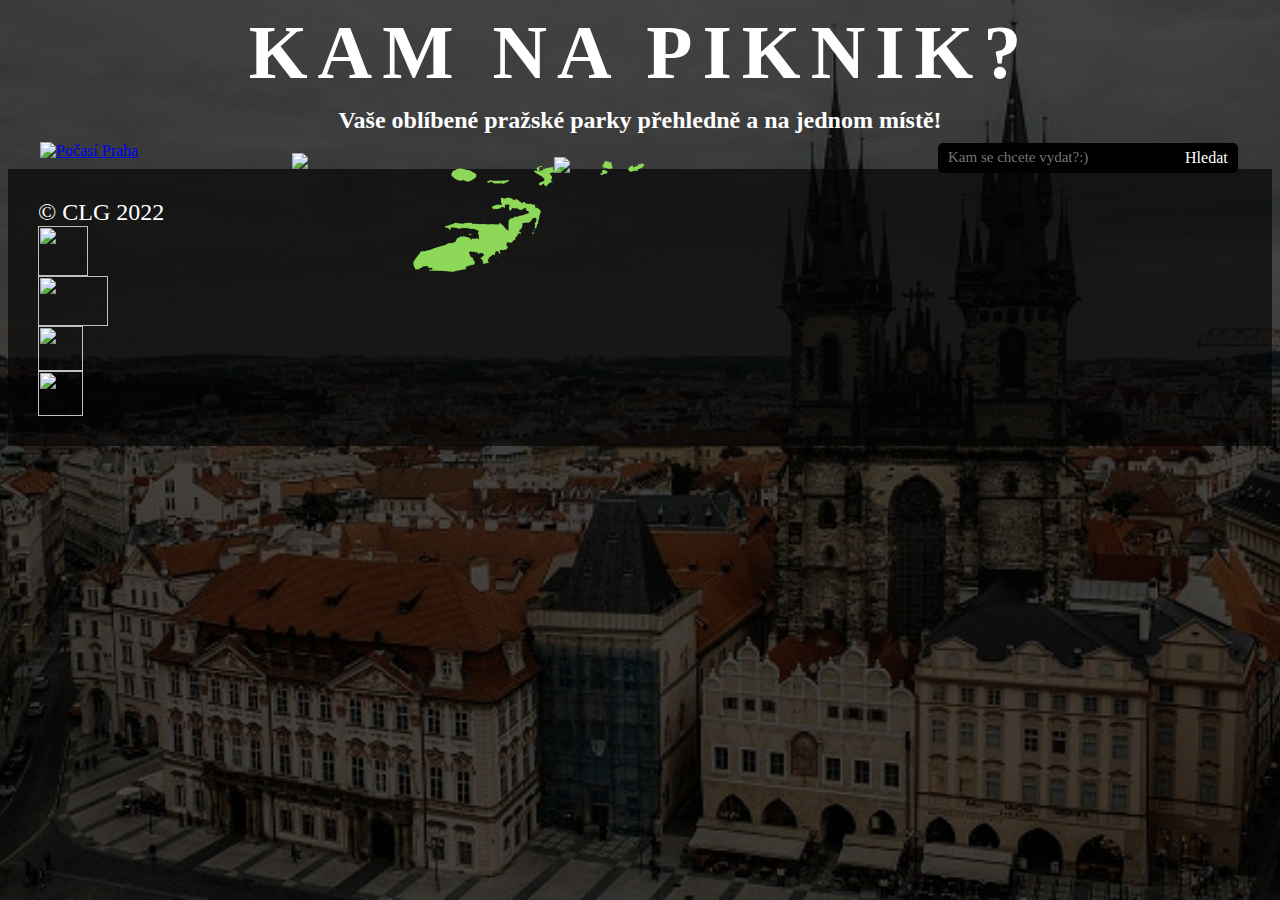
==== index.html @ be239d1d "k" ====
<!DOCTYPE html>
<html>

<head>
    <link rel="stylesheet" type="text/css" href="css/style.css">
</head>

<body>

    <h1>KAM NA PIKNIK?</h1>
    <h2>Vaše oblíbené pražské parky přehledně a na jednom místě!</h2>
    <div class="searchbar">
        <form id="form" role="search">
            <input type="search" id="query" name="q" placeholder="Kam se chcete vydat?:)"
                aria-label="prohledat obsah stranky">
            <button>Hledat</button>
        </form>
    </div>

    <div class="container">
        <img id="mapa" src="img/prahaokraj.png" class="center" />
        <div id="stromovka" class="park"><a href="stromovka.html"><img id="stromovkavelikost"
                    src="img/parkikony/stromovka.png"></a></div>
        <div id="riegovysady" class="park"><a href="rigrac.html"><img id="riegovysadyvelikost"
                    src="img/parkikony/Riegrovy sady 2.png"></a></div>
        <div id="sarka" class="park"><a href="divokasarka.html"><img id="sarkavelikost"
                    src="img/parkikony/Sarka2 (1).png"></a></div>
        <div id="petrinskesady" class="park"><a href="petrin.html"><img id="petrinskesadyvelikost"
                    src="img/parkikony/Ptrinskesady2 (1).png"></a></div>
        <div id="parukarka" class="park"><a href="parukarka.html"><img id="parukarkavelikost"
                    src="img/parkikony/Parukarka2 (1).png"></a></div>
        <div id="letenskaplan" class="park"><a href="letna.html"><img id="letenskaplanvelikost"
                    src="img/parkikony/Letenskaplan2 (1).png"></a></div>
        <div id="ladronka" class="park"><a href="sablona.html"><img id="ladronkavelikost"
                    src="img/parkikony/ladronka 2.png"></a></div>
        <div id="hvezda" class="park"><a href="hvezda.html"><img id="hvezdavelikost"
                    src="img/parkikony/Hvezda2 (1).png"></a></div>
        <div id="grebovka" class="park"><a href="havlickovysady.html"><img id="grebovkavelikost"
                    src="img/parkikony/Grebovka2 (1).png"></a></div>
    </div>

    <div class="pocasi"><a href="https://www.slunecno.cz/mista/praha-7" target="_new"><img class="pocasiimg"
                src="https://www.slunecno.cz/pocasi-na-web.php?n&obr=2&m=7&pism=3&d=3&p1=FFFFFF&pruhl&t1=000000&p2=96FFB2&p3=F6FFE8&t2=000000&v=4"
                alt="Počasí Praha" style="border: 0px;" /></a><br>
    </div>
    <footer>
        © CLG 2022
        <img id="fb" src="../CLG-T4/img/contacts/fb.png" />
        <img id="ig" src="../CLG-T4/img/contacts/ig.png" />
        <img id="tw" src="../CLG-T4/img/contacts/tw.png" />
        <img id="tt" src="../CLG-T4/img/contacts/tt.png" />

    </footer>

</body>

</html>
---- css/style.css ----
h2 {
    text-align: center;
    margin-top: 10px;
    color: #fff;
    margin-top: -40px;

}

h1 {
    font-size: 2cm;
    margin-top: 10px;
    letter-spacing: 10px;
    color: #fff;
    text-align: center;
}

img {
    display: flex;
    align-content: center;
}

.center {
    display: block;
    margin-left: auto;
    margin-right: auto;
    margin-top: -20px;
    width: 55%;
}

.pocasi {
    margin-left: 20px;
    position: absolute;
    left: 20px;
    top: 142px;


}

.pocasiimg {
    width: 233px;


}

form {
    display: flex;
    align-items: center;
    background-color: rgb(255, 255, 255);
    width: 300px;
    height: 30px;
    border-radius: 5px;
    flex-direction: row;
}

input {
    all: unset;
    font: 15px system-ui;
    font-family: 'Times New Roman', Times, serif;
    color: #000;
    height: 100%;
    width: 100%;
    padding: 6px 10px;

}

placeholder {
    color: #000;
    opacity: 0.7;
}

button {
    cursor: pointer !important;
    all: unset;
    height: 30px;
    width: 70px;
}

img#mapa {
    filter: drop-shadow(50px 23px 16px #000000cd);
}

.searchbar {
    margin-left: 930px;
    margin-top: 10px;
}

html {
    background: url(../img/praha1stin.jpg) no-repeat center center fixed;
    -webkit-background-size: cover;
    -moz-background-size: cover;
    -o-background-size: cover;
    background-size: cover;

}

.container {
    position: relative;
    text-align: center;
}

#stromovka {
    position: absolute;
    top: 30.2%;
    left: 43.2%;
}

img#stromovkavelikost {
    width: 47px;
    height: auto;
}

#riegovysady {
    position: absolute;
    top: 41.5%;
    left: 46.9%;
}

img#riegovysadyvelikost {
    width: 13px;
    height: auto;
}

#sarka {
    position: absolute;
    top: 21.7%;
    left: 31.15%;
}

img#sarkavelikost {
    width: 150px;
    height: auto;
}

#petrinskesady {
    position: absolute;
    top: 38.1%;
    left: 41.2%;
}

img#petrinskesadyvelikost {
    width: 32px;
    height: auto;
}

#parukarka {
    position: absolute;
    top: 38.8%;
    left: 49%;
}

img#parukarkavelikost {
    width: 18px;
    height: auto;
}

#letenskaplan {
    position: absolute;
    top: 33%;
    left: 42%;
}

img#letenskaplanvelikost {
    width: 22px;
    height: auto;
}

#ladronka {
    position: absolute;
    top: 42.1%;
    left: 37%;
}

img#ladronkavelikost {
    width: 44px;
    height: auto;
}

#hvezda {
    position: absolute;
    top: 40%;
    left: 34.7%;
}

img#hvezdavelikost {
    width: 32px;
    height: auto;
}

#grebovka {
    position: absolute;
    top: 45.8%;
    left: 46.5%;
}

img#grebovkavelikost {
    width: 20px;
    height: auto;
}


.park:hover {
    transform: scale(2);
    transition: 0.6s ease;
}

footer {
    text-align: start;
    padding: 30px;
    font-size: 1.5em;
    background-color: rgba(3, 3, 3, 0.667);
    color: white;

}

div.searchbar {
    margin-right: 20px;
    margin-top: -11px;
}

form {
    display: flex;
    align-items: center;
    background-color: rgb(0, 0, 0);
    width: 300px;
    height: 30px;
    border-radius: 5px;
    flex-direction: row;
}

input {
    all: unset;
    font: 15px system-ui;
    font-family: 'Times New Roman', Times, serif;
    color: rgb(255, 255, 255);
    height: 100%;
    width: 100%;
    padding: 6px 10px;

}

placeholder {
    color: rgb(255, 255, 255);
    opacity: 0.7;
}

button {
    cursor: pointer;
    all: unset;
    height: 30px;
    width: 70px;
    color: #fff;
}

#fb {
    width: 50px;
    height: 50px;
}

#ig {
    width: 70px;
    height: 50px;
}

#tw {
    width: 45px;
    height: 45px;
}

#tt {
    width: 45px;
    height: 45px;
}
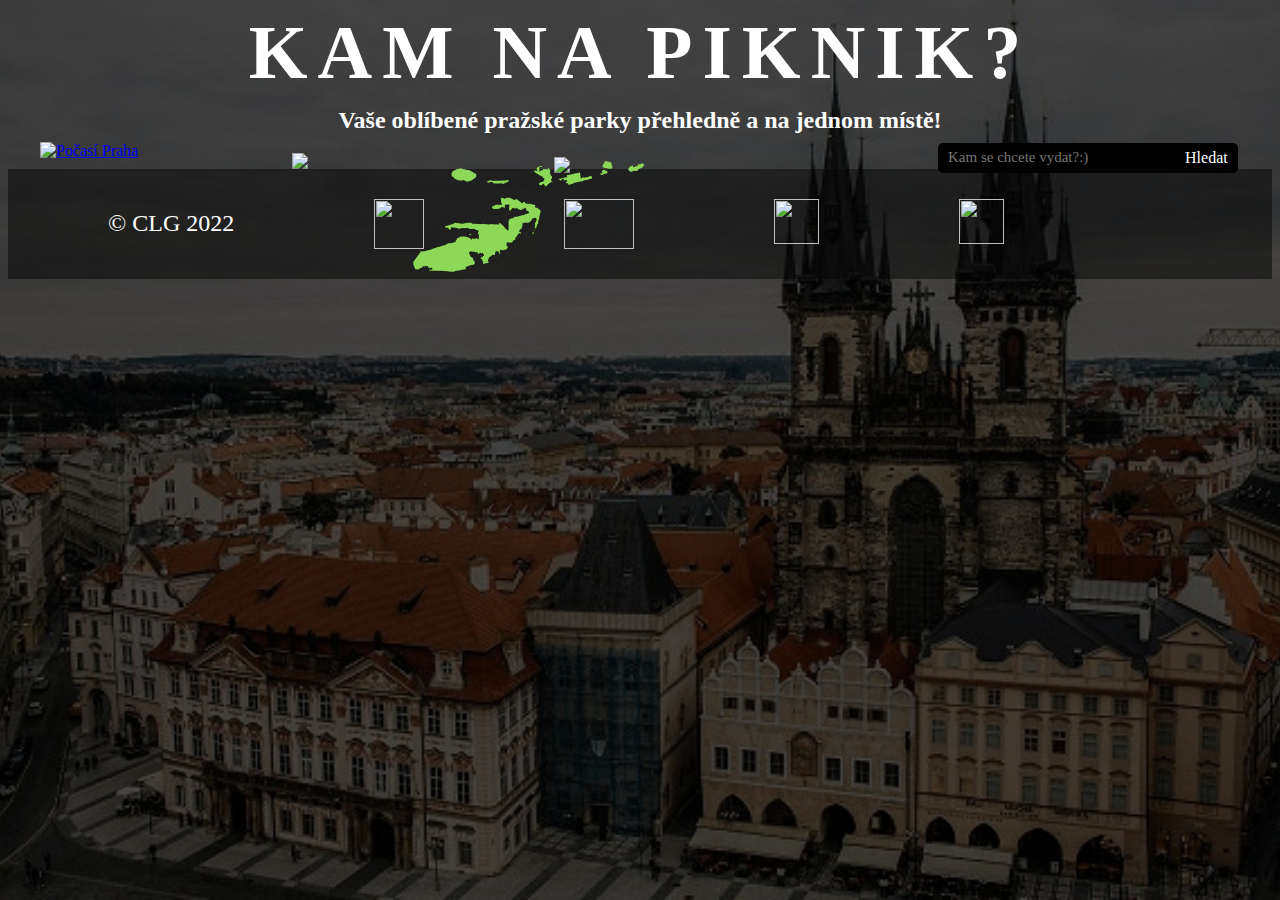
==== commit 0c7ede1b: "fef" ====
--- a/index.html
+++ b/index.html
@@ -44,12 +44,13 @@
                 alt="Počasí Praha" style="border: 0px;" /></a><br>
     </div>
     <footer>
-        © CLG 2022
-        <img id="fb" src="../CLG-T4/img/contacts/fb.png" />
-        <img id="ig" src="../CLG-T4/img/contacts/ig.png" />
-        <img id="tw" src="../CLG-T4/img/contacts/tw.png" />
-        <img id="tt" src="../CLG-T4/img/contacts/tt.png" />
-
+        <div class="footer">
+            <div class="napis"> © CLG 2022 </div>
+            <img class="fb" src="../CLG-T4/img/contacts/fb.png" />
+            <img class="ig" src="../CLG-T4/img/contacts/ig.png" />
+            <img class="tw" src="../CLG-T4/img/contacts/tw.png" />
+            <a href="https://www.tiktok.com/@nekogekko"><img class="tt" src="../CLG-T4/img/contacts/tt.png" /></a>
+            </div>
     </footer>
 
 </body>
--- a/css/style.css
+++ b/css/style.css
@@ -155,12 +155,12 @@
 
 #letenskaplan {
     position: absolute;
-    top: 33%;
-    left: 42%;
+    top: 32.2%;
+    left: 43.4%;
 }
 
 img#letenskaplanvelikost {
-    width: 22px;
+    width: 36px;
     height: auto;
 }
 
@@ -207,7 +207,7 @@
     text-align: start;
     padding: 30px;
     font-size: 1.5em;
-    background-color: rgba(3, 3, 3, 0.667);
+    background-color: rgba(3, 3, 3, 0.5);
     color: white;
 
 }
@@ -251,22 +251,40 @@
     color: #fff;
 }
 
-#fb {
+.fb {
     width: 50px;
     height: 50px;
-}
-
-#ig {
+    margin-left: 70px;
+    margin-right: 70px
+}
+
+.ig {
     width: 70px;
     height: 50px;
-}
-
-#tw {
+    margin-left: 70px;
+    margin-right: 70px
+}
+
+.tw {
     width: 45px;
     height: 45px;
-}
-
-#tt {
+    margin-left: 70px;
+    margin-right: 70px
+}
+
+.tt {
     width: 45px;
     height: 45px;
+    margin-left: 70px;
+    margin-right: 70px
+}
+
+.napis {
+    margin-left: 70px;
+    margin-right: 70px;
+    align-content: center;
+}
+
+.footer {
+    display: flex;
 }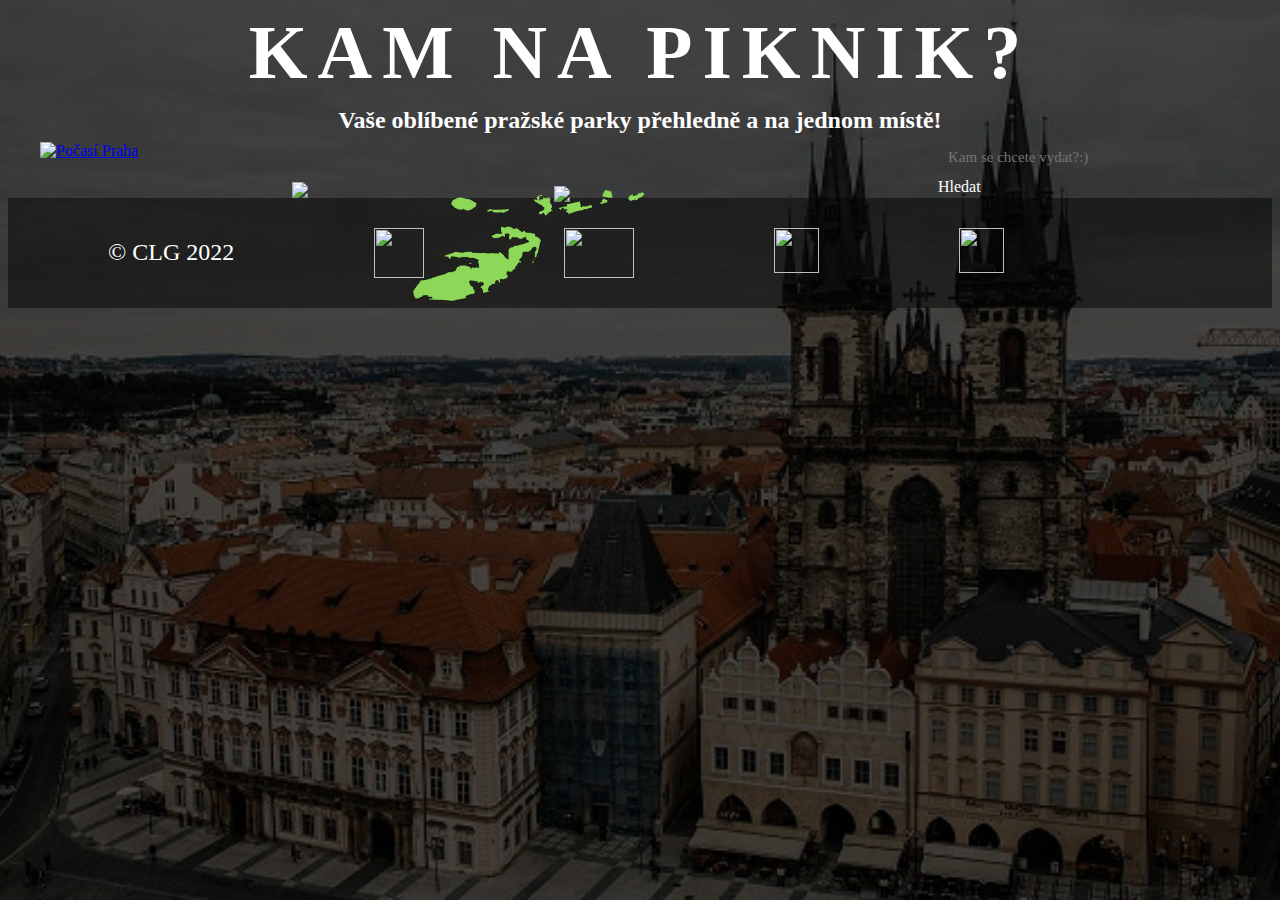
==== commit 8a71705d: "j" ====
--- a/index.html
+++ b/index.html
@@ -10,11 +10,11 @@
     <h1>KAM NA PIKNIK?</h1>
     <h2>Vaše oblíbené pražské parky přehledně a na jednom místě!</h2>
     <div class="searchbar">
-        <form id="form" role="search">
-            <input type="search" id="query" name="q" placeholder="Kam se chcete vydat?:)"
-                aria-label="prohledat obsah stranky">
-            <button>Hledat</button>
-        </form>
+
+        <input type="search" id="search-input" name="q" placeholder="Kam se chcete vydat?:)"
+            aria-label="prohledat obsah stranky">
+        <button onclick="searchLocation()">Hledat</button>
+
     </div>
 
     <div class="container">
@@ -49,10 +49,10 @@
             <img class="fb" src="../CLG-T4/img/contacts/fb.png" />
             <img class="ig" src="../CLG-T4/img/contacts/ig.png" />
             <img class="tw" src="../CLG-T4/img/contacts/tw.png" />
-            <a href="https://www.tiktok.com/@nekogekko"><img class="tt" src="../CLG-T4/img/contacts/tt.png" /></a>
-            </div>
+            <img class="tt" src="../CLG-T4/img/contacts/tt.png" />
+        </div>
     </footer>
-
+    <script src="js/script.js"></script>
 </body>
 
 </html>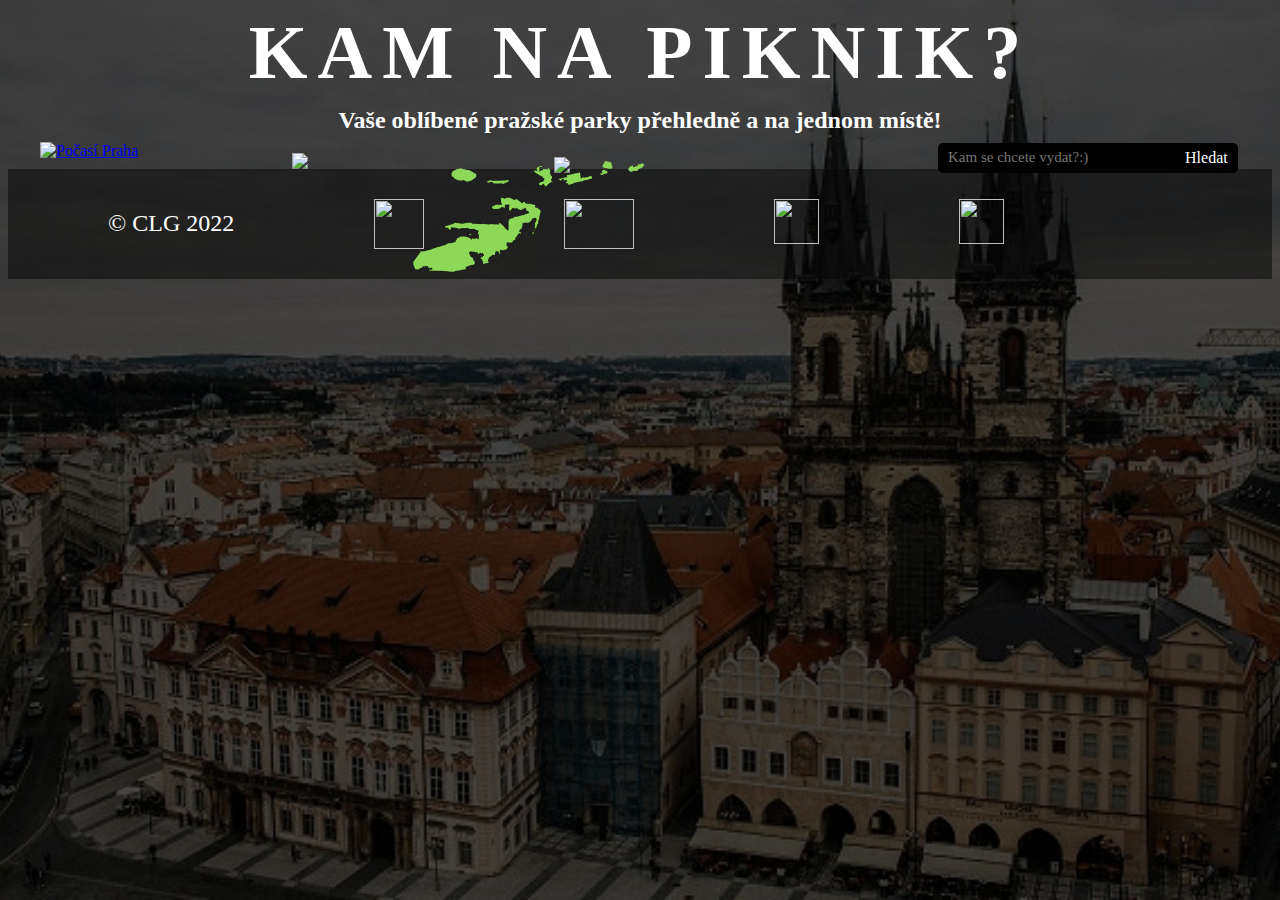
==== commit 168eb8b7: "df" ====
--- a/index.html
+++ b/index.html
@@ -10,11 +10,11 @@
     <h1>KAM NA PIKNIK?</h1>
     <h2>Vaše oblíbené pražské parky přehledně a na jednom místě!</h2>
     <div class="searchbar">
-
-        <input type="search" id="search-input" name="q" placeholder="Kam se chcete vydat?:)"
-            aria-label="prohledat obsah stranky">
-        <button onclick="searchLocation()">Hledat</button>
-
+        <form id="form" role="search">
+            <input type="search" id="query" name="q" placeholder="Kam se chcete vydat?:)"
+                aria-label="prohledat obsah stranky">
+            <button>Hledat</button>
+        </form>
     </div>
 
     <div class="container">
@@ -47,12 +47,13 @@
         <div class="footer">
             <div class="napis"> © CLG 2022 </div>
             <img class="fb" src="../CLG-T4/img/contacts/fb.png" />
-            <img class="ig" src="../CLG-T4/img/contacts/ig.png" />
+            <a href="
+            https://www.instagram.com/frog/?hl=cs"><img class="ig" src="../CLG-T4/img/contacts/ig.png" /></a>
             <img class="tw" src="../CLG-T4/img/contacts/tw.png" />
-            <img class="tt" src="../CLG-T4/img/contacts/tt.png" />
-        </div>
+            <a href="https://www.tiktok.com/@nekogekko"><img class="tt" src="../CLG-T4/img/contacts/tt.png" /></a>
+            </div>
     </footer>
-    <script src="js/script.js"></script>
+
 </body>
 
 </html>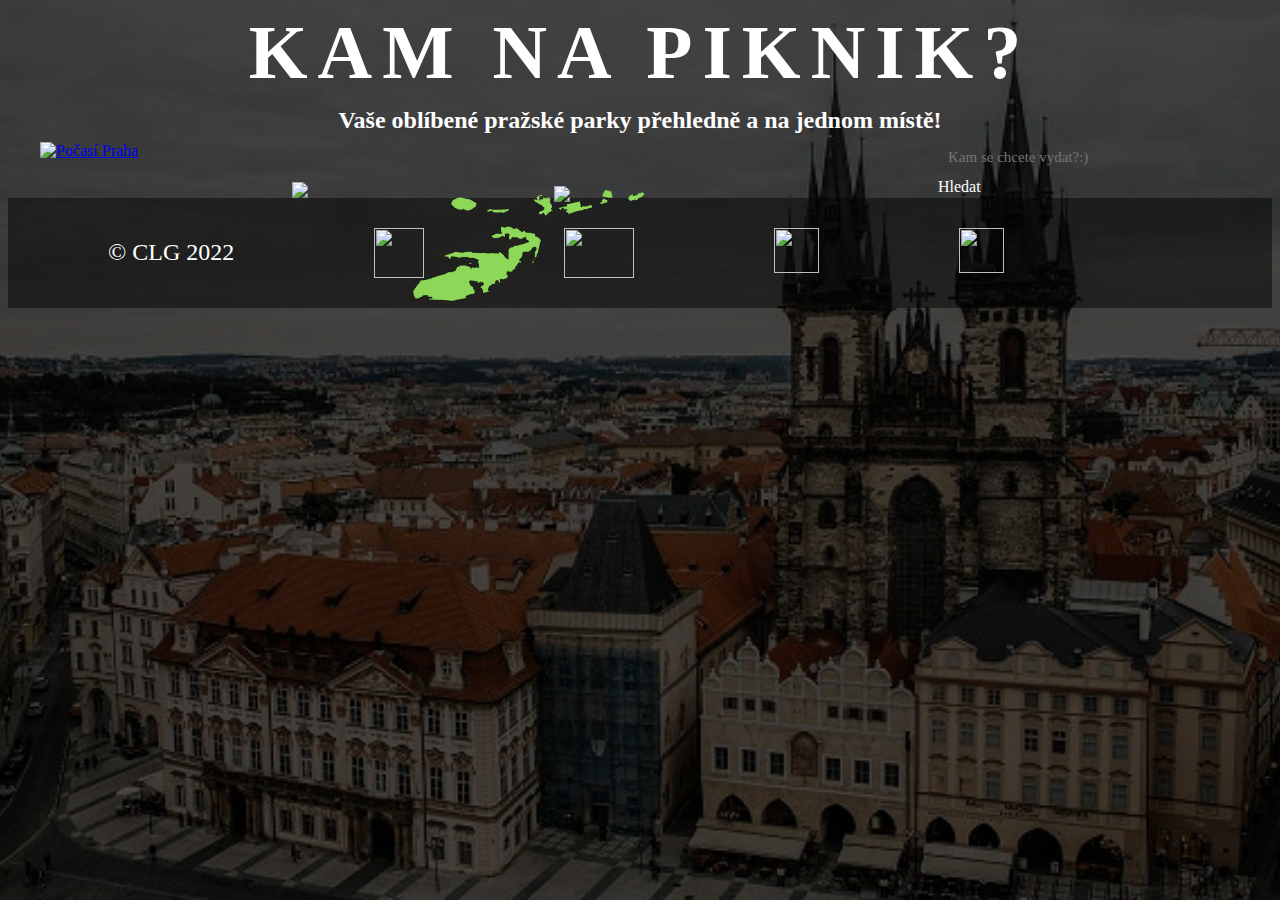
==== commit 4f564646: "Update index.html" ====
--- a/index.html
+++ b/index.html
@@ -10,11 +10,11 @@
     <h1>KAM NA PIKNIK?</h1>
     <h2>Vaše oblíbené pražské parky přehledně a na jednom místě!</h2>
     <div class="searchbar">
-        <form id="form" role="search">
-            <input type="search" id="query" name="q" placeholder="Kam se chcete vydat?:)"
-                aria-label="prohledat obsah stranky">
-            <button>Hledat</button>
-        </form>
+
+        <input type="search" id="search-input" name="q" placeholder="Kam se chcete vydat?:)"
+            aria-label="prohledat obsah stranky">
+        <button onclick="searchLocation()">Hledat</button>
+
     </div>
 
     <div class="container">
@@ -51,9 +51,9 @@
             https://www.instagram.com/frog/?hl=cs"><img class="ig" src="../CLG-T4/img/contacts/ig.png" /></a>
             <img class="tw" src="../CLG-T4/img/contacts/tw.png" />
             <a href="https://www.tiktok.com/@nekogekko"><img class="tt" src="../CLG-T4/img/contacts/tt.png" /></a>
-            </div>
+        </div>
     </footer>
-
+    <script src="js/script.js"></script>
 </body>
 
 </html>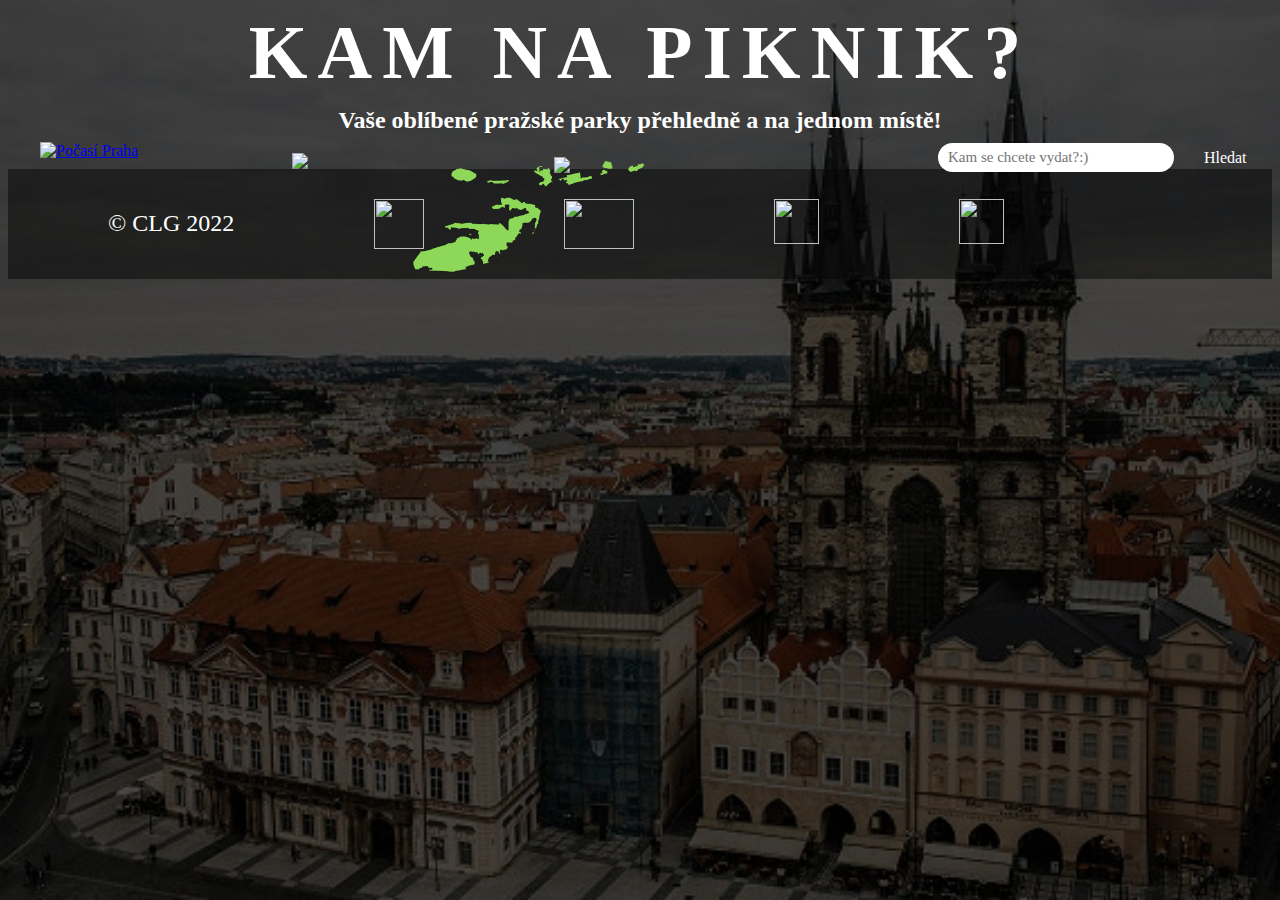
==== commit be61b8cd: "l" ====
--- a/index.html
+++ b/index.html
@@ -13,7 +13,7 @@
 
         <input type="search" id="search-input" name="q" placeholder="Kam se chcete vydat?:)"
             aria-label="prohledat obsah stranky">
-        <button onclick="searchLocation()">Hledat</button>
+        <button id="searchbutton" onclick="searchLocation()">Hledat</button>
 
     </div>
 
@@ -46,10 +46,11 @@
     <footer>
         <div class="footer">
             <div class="napis"> © CLG 2022 </div>
-            <img class="fb" src="../CLG-T4/img/contacts/fb.png" />
-            <a href="
-            https://www.instagram.com/frog/?hl=cs"><img class="ig" src="../CLG-T4/img/contacts/ig.png" /></a>
-            <img class="tw" src="../CLG-T4/img/contacts/tw.png" />
+            <a href="https://www.facebook.com/frogs.frogs.1217"><img class="fb"
+                    src="../CLG-T4/img/contacts/fb.png" /></a>
+            <a href="https://www.instagram.com/frog/?hl=cs"><img class="ig" src="../CLG-T4/img/contacts/ig.png" /></a>
+            <a href="https://twitter.com/stickyfrogs?s=20&t=DOvb1C1uMZFMcgtYbjT9TQ"><img class="tw"
+                    src="../CLG-T4/img/contacts/tw.png" /></a>
             <a href="https://www.tiktok.com/@nekogekko"><img class="tt" src="../CLG-T4/img/contacts/tt.png" /></a>
         </div>
     </footer>
--- a/css/style.css
+++ b/css/style.css
@@ -42,17 +42,17 @@
 
 }
 
-form {
+input {
     display: flex;
     align-items: center;
     background-color: rgb(255, 255, 255);
-    width: 300px;
-    height: 30px;
+    width: 190%;
+    height: 35px;
     border-radius: 5px;
     flex-direction: row;
 }
 
-input {
+#search-input {
     all: unset;
     font: 15px system-ui;
     font-family: 'Times New Roman', Times, serif;
@@ -60,6 +60,9 @@
     height: 100%;
     width: 100%;
     padding: 6px 10px;
+    background-color: #ffffff;
+    margin-right: 30px;
+    border-radius: 20px;
 
 }
 
@@ -75,6 +78,7 @@
     width: 70px;
 }
 
+
 img#mapa {
     filter: drop-shadow(50px 23px 16px #000000cd);
 }
@@ -82,7 +86,13 @@
 .searchbar {
     margin-left: 930px;
     margin-top: 10px;
-}
+    width: 250x;
+    display: flex;
+    justify-content: space-between;
+
+
+}
+
 
 html {
     background: url(../img/praha1stin.jpg) no-repeat center center fixed;
